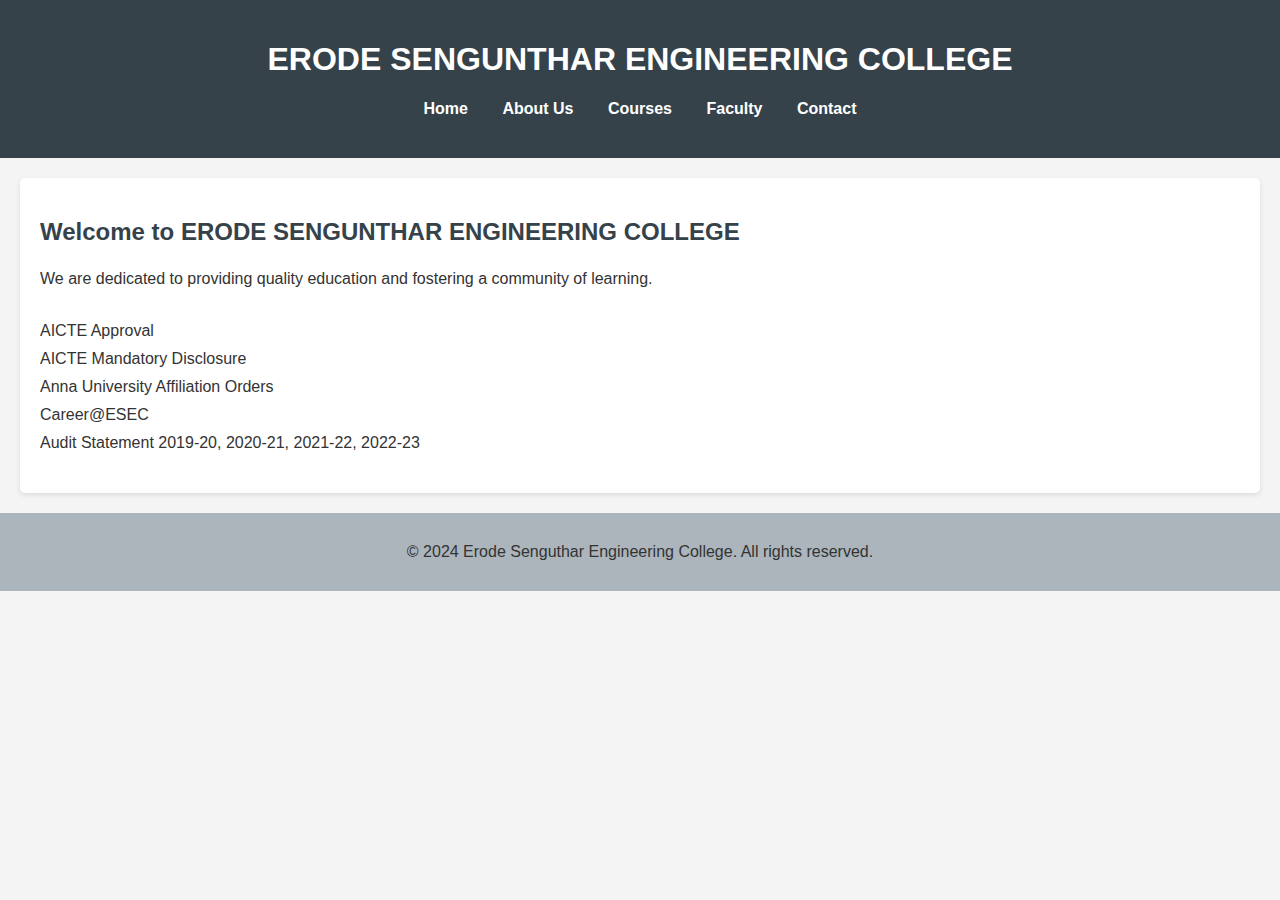
==== index.html @ 198cd331 "Add files via upload" ====
<!DOCTYPE html>
<html lang="en">
<head>
    <meta charset="UTF-8">
    <meta name="viewport" content="width=device-width, initial-scale=1.0">
    <title>Home - My College</title>
    <link rel="stylesheet" href="styles.css">
</head>
<body>
    <header>
        <h1>ERODE SENGUNTHAR ENGINEERING COLLEGE</h1>
        <nav>
            <a href="index.html">Home</a>
            <a href="about.html">About Us</a>
            <a href="courses.html">Courses</a>
            <a href="faculty.html">Faculty</a>
            <a href="contact.html">Contact</a>
        </nav>
    </header>

    <section>
        <h2>Welcome to ERODE SENGUNTHAR ENGINEERING COLLEGE</h2>
        <p>We are dedicated to providing quality education and fostering a community of learning.</p>
        <ul>
            <li>
            <li> AICTE Approval</li>
            <li> AICTE Mandatory Disclosure</li>
            <li> Anna University Affiliation Orders</li>
            
            <li>Career@ESEC</li>
            <li>Audit Statement 2019-20, 2020-21, 2021-22, 2022-23</li>
        </ul>
    </section>

    <footer>
        <p>&copy; 2024 Erode Senguthar Engineering College. All rights reserved.</p>
    </footer>
</body>
</html>
---- styles.css ----
/* External stylesheet for My College/Organization website */

body {
    background-color: #f4f4f4; 
    font-family: Arial, sans-serif; 
    margin: 0; 
    padding: 0; 
}

header {
    background: #35424a; 
    color: #ffffff;
    padding: 20px 0; 
    text-align: center; 
}

nav {
    margin: 20px 0;
}

nav a {
    margin: 0 15px; 
    color: #ffffff; 
    text-decoration: none;
    font-weight: bold; 
    transition: color 0.3s; 
}

nav a:hover {
    color: #ffcc00; 
}

section {
    padding: 20px; 
    margin: 20px; 
    background: #ffffff; 
    border-radius: 5px; 
    box-shadow: 0 2px 5px rgba(0, 0, 0, 0.1); 
}

h2 {
    color: #35424a; 
}

p {
    line-height: 1.6; 
    color: #e1dcdc; 
}

footer {
    text-align: center; 
    padding: 10px 0; 
    background: #0a1318; 
    color: #ffffff; 
    position: relative; 
    bottom: 0; 
    width: 100%; 
}

body {
    background-color: #f4f4f4;
    font-family: Arial, sans-serif;
    margin: 0;
    padding: 0;
}

header {
    background: #35424a;
    color: #ffffff;
    padding: 20px 0;
    text-align: center;
}

nav {
    margin: 20px 0;
}

nav a {
    margin: 0 15px;
    color: #ffffff;
    text-decoration: none;
    font-weight: bold;
    transition: color 0.3s;
}

nav a:hover {
    color: #ffcc00;
}

section {
    padding: 20px;
    margin: 20px;
    background: #ffffff;
    border-radius: 5px;
    box-shadow: 0 2px 5px rgba(0, 0, 0, 0.1);
}

h2 {
    color: #35424a;
}

p {
    line-height: 1.6;
    color: #333;
}

footer {
    text-align: center;
    padding: 10px 0;
    background: #35424a;
    color: #ffffff;
    position: relative;
    bottom: 0;
    width: 100%;
}

/*heyyyyy*/ 
body {
    background-color: #f4f4f4;
    font-family: Arial, sans-serif;
    margin: 0;
    padding: 0;
}

header {
    background: #35424a;
    color: #ffffff;
    padding: 20px 0;
    text-align: center;
}

nav {
    margin: 20px 0;
}

nav a {
    margin: 0 15px;
    color: #ffffff;
    text-decoration: none;
    font-weight: bold;
    transition: color 0.3s;
}

nav a:hover {
    color: #ffcc00;
}

section {
    padding: 20px;
    margin: 20px;
    background: #ffffff;
    border-radius: 5px;
    box-shadow: 0 2px 5px rgba(0, 0, 0, 0.1);
}

h2 {
    color: #35424a;
}

ul {
    list-style-type: none;
    padding: 0;
}

li {
    padding: 5px 0;
    color: #333;
}

footer {
    text-align: center;
    padding: 10px 0;
    background: #abb5bb;
    color: #ffffff;
    position: relative;
    bottom: 0;
    width: 100%;
}
/*
body {
    background-color: #f4f4f4;
    font-family: Arial, sans-serif;
    margin: 0;
    padding: 0;
}

header {
    background: #35424a;
    color: #ffffff;
    padding: 20px 0;
    text-align: center;
}

nav {
    margin: 20px 0;
}

nav a {
    margin: 0 15px;
    color: #ffffff;
    text-decoration: none;
    font-weight: bold;
    transition: color 0.3s;
}

nav a:hover {
    color: #ffcc00;
}

section {
    padding: 20px;
    margin: 20px;
    background: #ffffff;
    border-radius: 5px;
    box-shadow: 0 2px 5px rgba(0, 0, 0, 0.1);
}

h1 {
    color: #35424a;
}

h2 {
    color: #35424a;
}

footer {
    text-align: center;
    padding: 10px 0;
    background: #35424a;
    color: #ffffff;
    position: relative;
    bottom: 0;
    width: 100%;
}


body {
    background-color: #f4f4f4;
    font-family: Arial, sans-serif;
    margin: 0;
    padding: 0;
}

header {
    background: #35424a;
    color: #ffffff;
    padding: 20px 0;
    text-align: center;
}

nav {
    margin: 20px 0;
}

nav a {
    margin: 0 15px;
    color: #ffffff;
    text-decoration: none;
    font-weight: bold;
    transition: color 0.3s;
}

nav a:hover {
    color: #ffcc00;
}

section {
    padding: 20px;
    margin: 20px;
    background: #ffffff;
    border-radius: 5px;
    box-shadow: 0 2px 5px rgba(0, 0, 0, 0.1);
}

h1 {
    color: #35424a;
}

h2 {
    color: #35424a;
}

footer {
    text-align: center;
    padding: 10px 0;
    background: #35424a;
    color: #ffffff;
    position: relative;
    bottom: 0;
    width: 100%;
}
    */
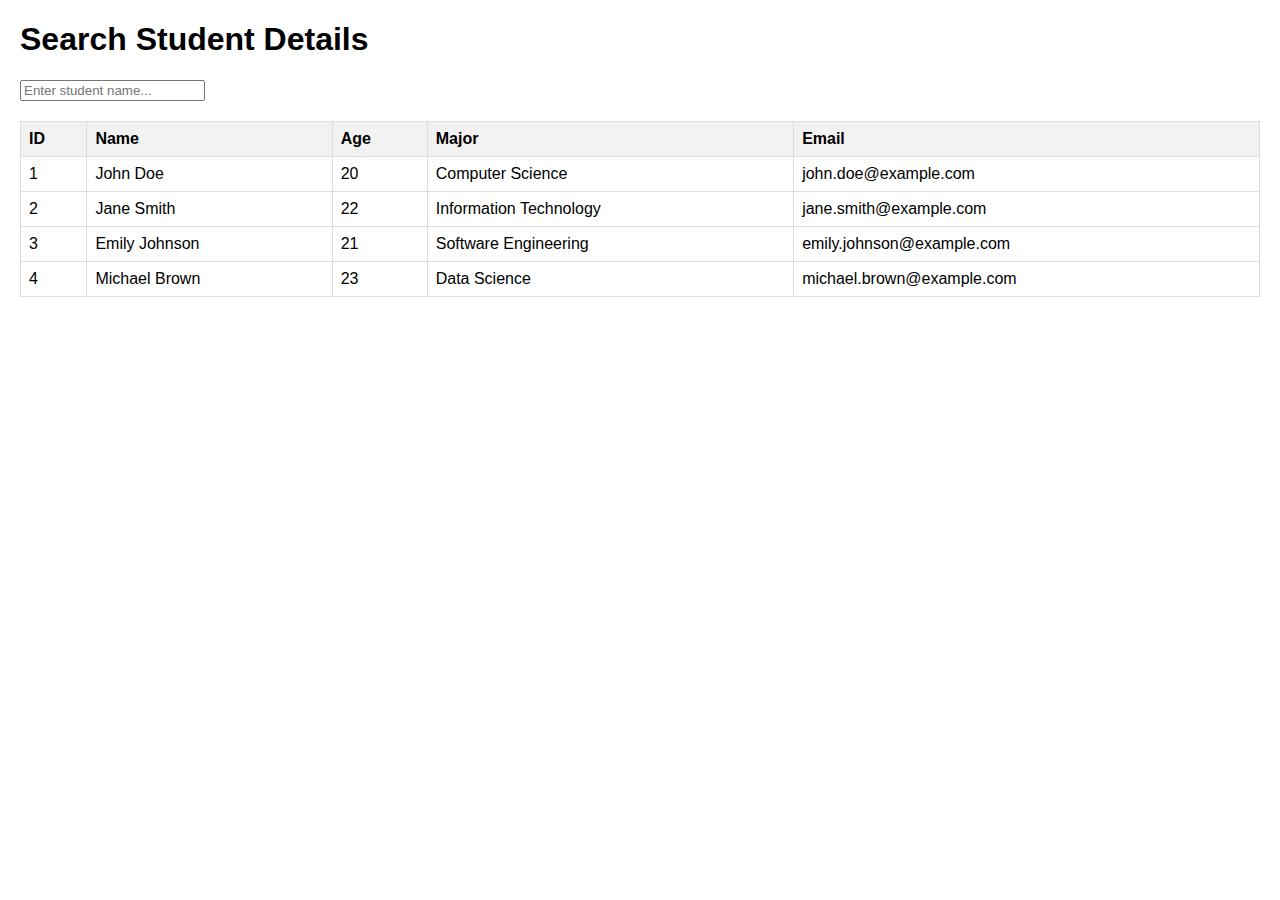
==== commit 114656dc: "Add files via upload" ====
--- a/index.html
+++ b/index.html
@@ -3,37 +3,77 @@
 <head>
     <meta charset="UTF-8">
     <meta name="viewport" content="width=device-width, initial-scale=1.0">
-    <title>Home - My College</title>
-    <link rel="stylesheet" href="styles.css">
+    <title>Student Search</title>
+    <style>
+        body {
+            font-family: Arial, sans-serif;
+            margin: 20px;
+        }
+        table {
+            width: 100%;
+            border-collapse: collapse;
+            margin-top: 20px;
+        }
+        th, td {
+            border: 1px solid #ddd;
+            padding: 8px;
+            text-align: left;
+        }
+        th {
+            background-color: #f2f2f2;
+        }
+    </style>
 </head>
 <body>
-    <header>
-        <h1>ERODE SENGUNTHAR ENGINEERING COLLEGE</h1>
-        <nav>
-            <a href="index.html">Home</a>
-            <a href="about.html">About Us</a>
-            <a href="courses.html">Courses</a>
-            <a href="faculty.html">Faculty</a>
-            <a href="contact.html">Contact</a>
-        </nav>
-    </header>
+    <h1>Search Student Details</h1>
+    <input type="text" id="searchInput" placeholder="Enter student name..." onkeyup="searchStudents()">
+    <table id="studentTable">
+        <thead>
+            <tr>
+                <th>ID</th>
+                <th>Name</th>
+                <th>Age</th>
+                <th>Major</th>
+                <th>Email</th>
+            </tr>
+        </thead>
+        <tbody id="studentBody">
+            <!-- Student details will be populated here -->
+        </tbody>
+    </table>
 
-    <section>
-        <h2>Welcome to ERODE SENGUNTHAR ENGINEERING COLLEGE</h2>
-        <p>We are dedicated to providing quality education and fostering a community of learning.</p>
-        <ul>
-            <li>
-            <li> AICTE Approval</li>
-            <li> AICTE Mandatory Disclosure</li>
-            <li> Anna University Affiliation Orders</li>
-            
-            <li>Career@ESEC</li>
-            <li>Audit Statement 2019-20, 2020-21, 2021-22, 2022-23</li>
-        </ul>
-    </section>
+    <script>
+        const students = [
+            { id: 1, name: "John Doe", age: 20, major: "Computer Science", email: "john.doe@example.com" },
+            { id: 2, name: "Jane Smith", age: 22, major: "Information Technology", email: "jane.smith@example.com" },
+            { id: 3, name: "Emily Johnson", age: 21, major: "Software Engineering", email: "emily.johnson@example.com" },
+            { id: 4, name: "Michael Brown", age: 23, major: "Data Science", email: "michael.brown@example.com" }
+        ];
 
-    <footer>
-        <p>&copy; 2024 Erode Senguthar Engineering College. All rights reserved.</p>
-    </footer>
+        function displayStudents(studentList) {
+            const studentBody = document.getElementById('studentBody');
+            studentBody.innerHTML = ''; // Clear previous results
+            studentList.forEach(student => {
+                const row = document.createElement('tr');
+                row.innerHTML = `
+                    <td>${student.id}</td>
+                    <td>${student.name}</td>
+                    <td>${student.age}</td>
+                    <td>${student.major}</td>
+                    <td>${student.email}</td>
+                `;
+                studentBody.appendChild(row);
+            });
+        }
+
+        function searchStudents() {
+            const input = document.getElementById('searchInput').value.toLowerCase();
+            const filteredStudents = students.filter(student => student.name.toLowerCase().includes(input));
+            displayStudents(filteredStudents);
+        }
+
+        // Initial display of all students
+        displayStudents(students);
+    </script>
 </body>
 </html>